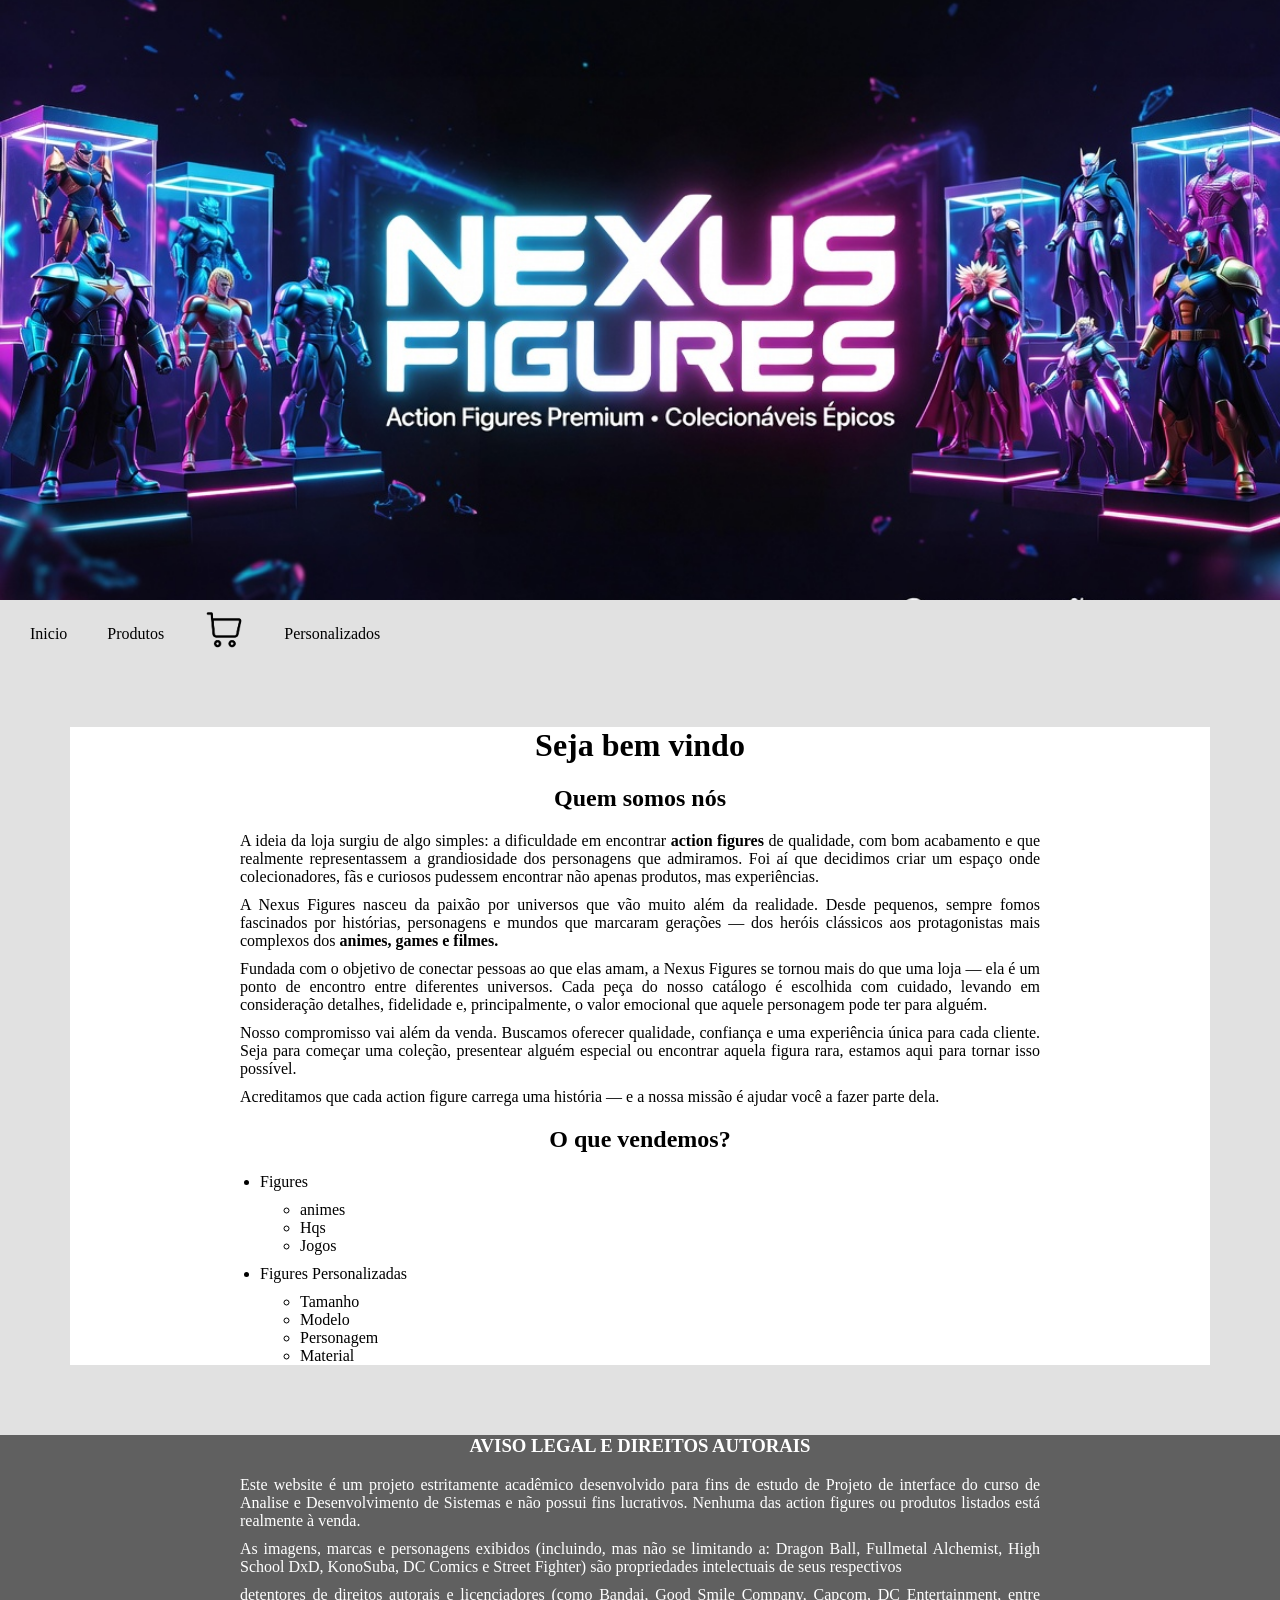
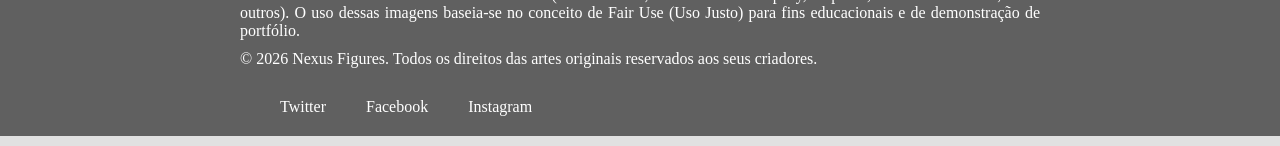
==== index.html @ 259d85c1 "trabalho projeto de interface" ====
<!DOCTYPE html>
<html lang="pt-br">
<head>
    <meta charset="UTF-8">
    <meta name="viewport" content="width=device-width, initial-scale=1.0">
    <title>Nexus Figures</title>
    <link rel="stylesheet" href="style.css">
    <!--favicon-->
    <link rel="icon" type="image/png" href="icones/nexus.png">
</head>
<body>
    <div class="imgbanner"></div>
    <nav>
        <ul>
            <li><a href="index.html">Inicio </a></li>
            <li><a href="páginas/produtos.html">Produtos </a></li>
            <li>
                <a href="páginas/carrinho.html" class="carrinhoicon">
                    <img src="imagens/carrinho.png" alt="carrinho">
                </a>
            </li>
            <li><a href="páginas/personalizados.html">Personalizados</a></li>
        </ul>
    </nav>
    <main>
        <div id="textoinicio">
            <h1>Seja bem vindo</h1>
            <div>
                <h2><strong>Quem somos nós</strong></h2>
                <p>A ideia da loja surgiu de algo simples: a dificuldade em encontrar <strong>action figures</strong> de qualidade, com bom acabamento e que realmente representassem a grandiosidade dos personagens que admiramos. Foi aí que decidimos criar um espaço onde colecionadores, fãs e curiosos pudessem encontrar não apenas produtos, mas experiências.</p>
                <p>A Nexus Figures nasceu da paixão por universos que vão muito além da realidade. Desde pequenos, sempre fomos fascinados por histórias, personagens e mundos que marcaram gerações — dos heróis clássicos aos protagonistas mais complexos dos <strong>animes, games e filmes.</strong></p>
                <p>Fundada com o objetivo de conectar pessoas ao que elas amam, a Nexus Figures se tornou mais do que uma loja — ela é um ponto de encontro entre diferentes universos. Cada peça do nosso catálogo é escolhida com cuidado, levando em consideração detalhes, fidelidade e, principalmente, o valor emocional que aquele personagem pode ter para alguém.</p>
                <p>Nosso compromisso vai além da venda. Buscamos oferecer qualidade, confiança e uma experiência única para cada cliente. Seja para começar uma coleção, presentear alguém especial ou encontrar aquela figura rara, estamos aqui para tornar isso possível.</p>
                <p>Acreditamos que cada action figure carrega uma história — e a nossa missão é ajudar você a fazer parte dela.</p>
            </div>
            <h2>O que vendemos?</h2>
            <div>
                <ul>
                    <li>Figures</li>
                     <ul>
                        <li>animes</li>
                        <li>Hqs</li>
                        <li>Jogos</li>
                     </ul>
                </ul>
                <ul>
                    <li>Figures Personalizadas</li>
                    <ul>
                        <li>Tamanho</li>
                        <li>Modelo</li>
                        <li>Personagem</li>
                        <li>Material</li>
                    </ul>
                </ul>
            </div>
        </div>
    </main>

    <footer>
        <h3>AVISO LEGAL E DIREITOS AUTORAIS</h3>
        <p>Este website é um projeto estritamente acadêmico desenvolvido para fins de estudo de Projeto de interface do curso de Analise e Desenvolvimento de Sistemas e não possui fins lucrativos. Nenhuma das action figures ou produtos listados está realmente à venda.</p>
        <p>As imagens, marcas e personagens exibidos (incluindo, mas não se limitando a: Dragon Ball, Fullmetal Alchemist, High School DxD, KonoSuba, DC Comics e Street Fighter) são propriedades intelectuais de seus respectivos </p>
        <p>detentores de direitos autorais e licenciadores (como Bandai, Good Smile Company, Capcom, DC Entertainment, entre outros). O uso dessas imagens baseia-se no conceito de Fair Use (Uso Justo) para fins educacionais e de demonstração de portfólio.</p>
        <p>© 2026 Nexus Figures. Todos os direitos das artes originais reservados aos seus criadores.</p>
        <ul>
            <li><a href="#">Twitter</a></li>
            <li><a href="#">Facebook</a></li>
            <li><a href="#">Instagram</a></li>
        </ul>
    </footer>


</body>
</html>
---- style.css ----
/*===============================
        MENU/BANNER
=================================*/
body{
    background-color:   rgb(225, 225, 225);
    margin: 0;

}
main{
    margin: 70px;
}
.imgbanner{
    background-image: url(imagens/banner.jpg);
    height: 600px;
    width: 100%;
    background-size: cover;
    background-position: center;
}
.carrinhoicon{
    font-size: 30px;
    text-decoration: none;
}
.carrinhoicon img{
    width: 40px;
    
}
nav a{
    text-decoration: none;
    color:black;
    padding: 20px;
    height: 10px;
    
}
nav a:not(.carrinhoicon):hover{
    background-color: rgb(70, 4, 124);
    color: white;

}
nav ul{
    display: flex;
    list-style: none;
    padding: 0;
    margin: 10px    ;
    align-items: center;
}
#textoinicio{
    background-color: white;
}
h1{
    text-align: center;
}
h2{
    text-align: center;
}
p {
    max-width: 800px;
    margin: 10px auto;
    text-align: justify;
}
ul{
    max-width: 800px;
    margin: 10px auto;    
    text-align: justify;
}

/*===============================
        FORMULARIO
=================================*/
form{
    background-color: rgb(255, 253, 255);
}
.campo{
    width: 98%;
    padding: 10px;
}
form div{
    padding: 10px;

}
form p{
    text-align: center;
}


/*===============================
        PRODUTOS
=================================*/
.fundoprod{
    background-color: white;
    display: flex;
    flex-wrap: wrap;
    justify-content: center;
    gap: 150px;
    padding: 20px;
    
}

.produto{
    padding: 10px;
    width: 400px;
    height: auto;
    text-align: center;
}
.produto p,.produto h3{
    text-align: center;
    color: black;
}
.produto img{
    width: 100%;
    height: 300px;
    object-fit: contain;
}
button:hover{
    color: rgb(48, 0, 57);
    cursor: pointer;

}
button{
    width: 100px;
    height: 50px;
    color: white;
    background-color: blueviolet;
    border: none;
}
.quantidade{
    border: 2px solid black;
    display: inline-flex;
    width: 100px;
    height: 50px;
    background-color: white;
}
.botao{
    display: flex;
}

/*===============================
        RODAPE
=================================*/
footer{
    text-align: center;
    background-color: rgb(96, 96, 96);
}   
footer ul{
    display: flex;
    list-style: none;

}
footer li{
    padding: 20px;
}
footer a{
    text-decoration: none;
    color: rgb(255, 255, 255);
}
footer a:hover{
    color: white;
}
footer p, h3{
    color: white;
}

/*==========================================
         CARRINHO
============================================*/
.fundocarrinho{
    background-color: white;
    display: flex;
    flex-wrap: wrap;
    justify-content: center;
    gap: 150px;
    padding: 20px;

}
.fundocarrinho p{
    text-align: center;
}

.botaolado{
 display: flex;
}


.prodinfo{
    text-align: center;
}
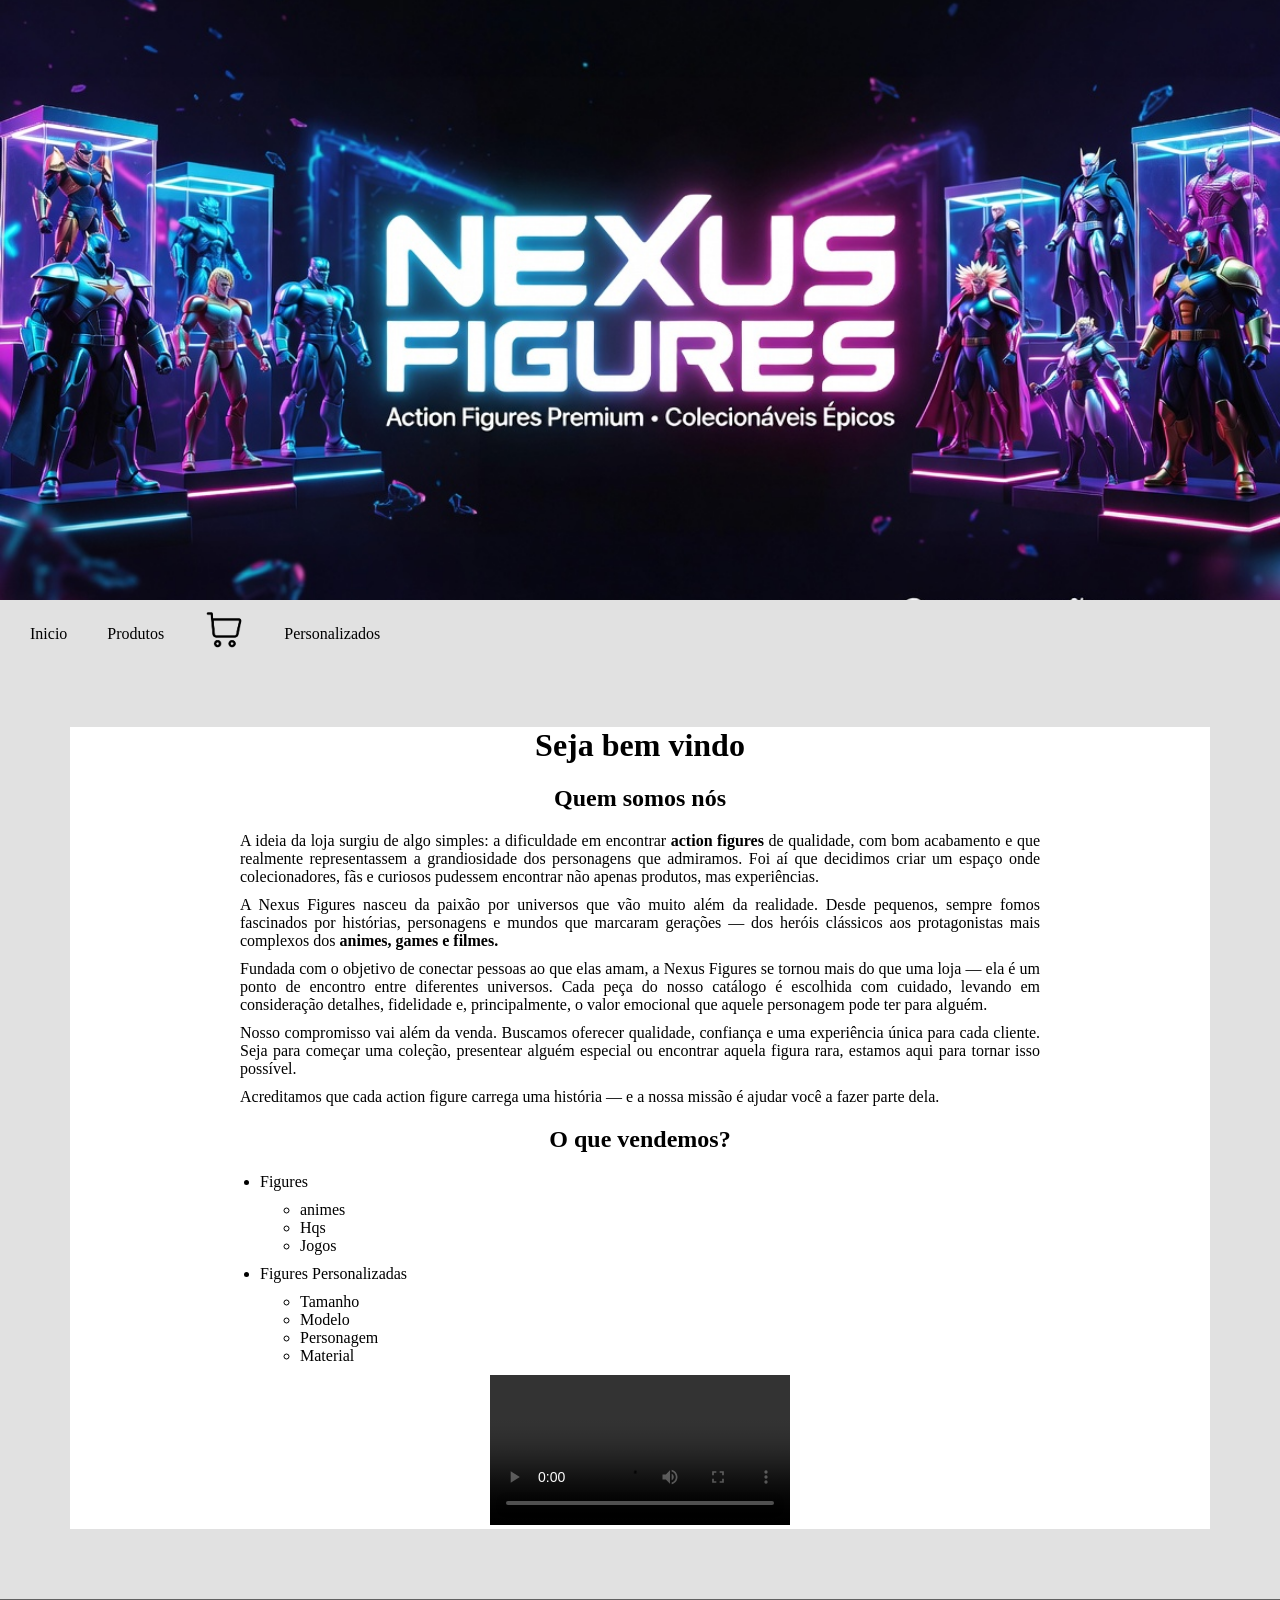
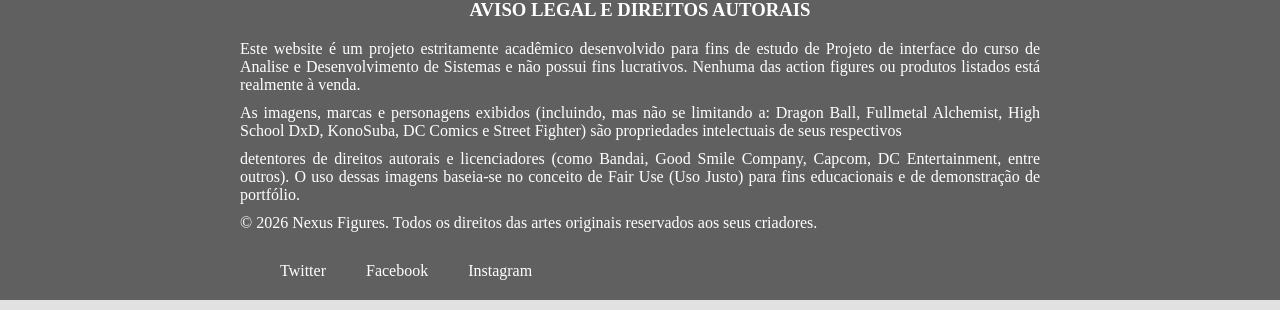
==== commit f1906b37: "primeira alteracao" ====
--- a/index.html
+++ b/index.html
@@ -53,6 +53,9 @@
                     </ul>
                 </ul>
             </div>
+            <div class="video">
+                <video src="videos/figurevideo.mp4" controls autoplay>figures na vitrine</video>
+            </div>
         </div>
     </main>
 
--- a/style.css
+++ b/style.css
@@ -61,6 +61,10 @@
     max-width: 800px;
     margin: 10px auto;    
     text-align: justify;
+}
+
+.video{
+    text-align: center;
 }
 
 /*===============================
